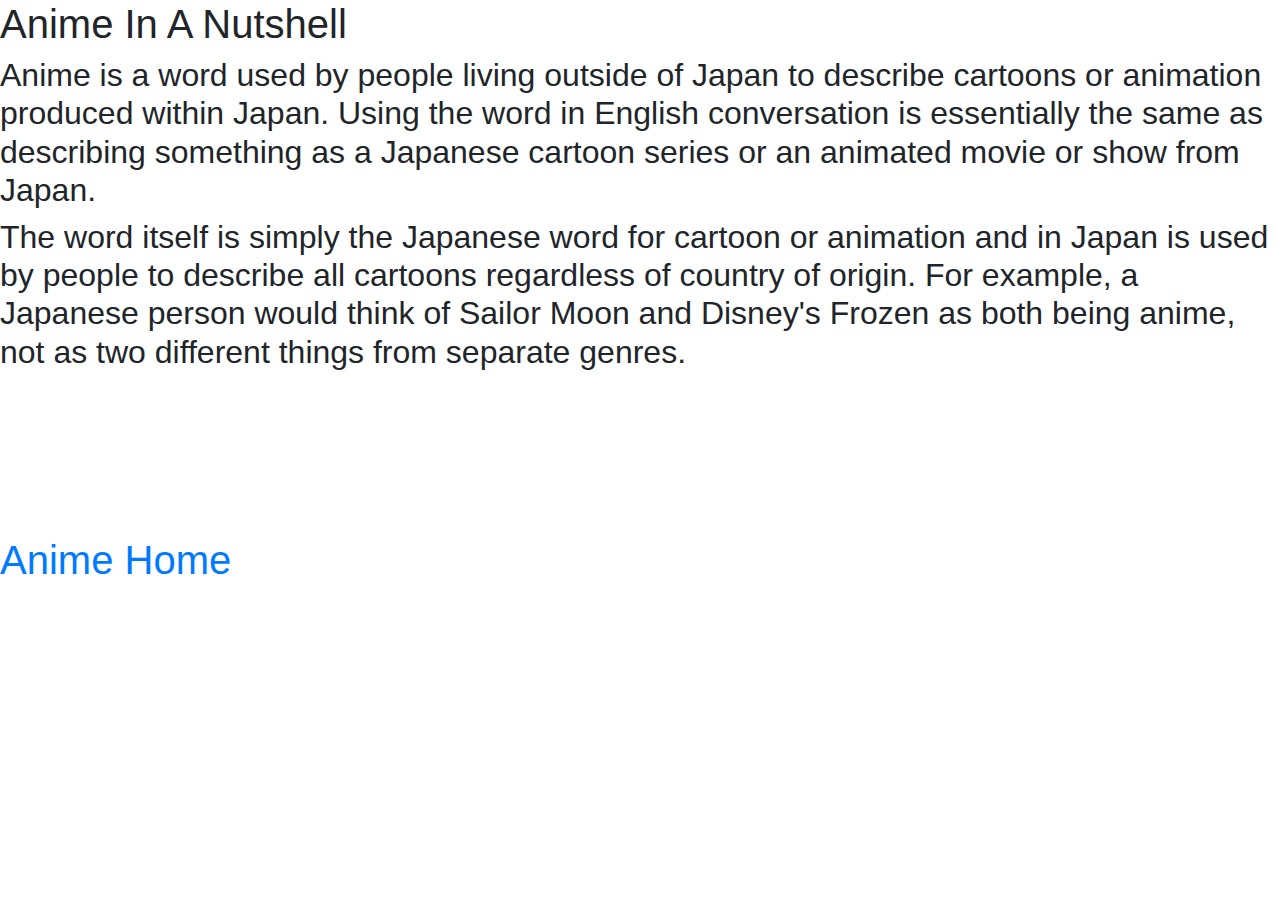
==== templates/AboutAnime.html @ 5b46a621 "Added finishing touches" ====
<!DOCTYPE html>
<html lang="en" dir="ltr">
    <head>
        <meta charset="utf-8">
        <title>AboutAnime</title>
        <!-- BOOTSTRAP -->
 <link rel="stylesheet" href="https://stackpath.bootstrapcdn.com/bootstrap/4.3.1/css/bootstrap.min.css">
 <!-- BOOTSTRAP THEME -->
 <link rel="stylesheet" href="https://bootswatch.com/4/cyborg/bootstrap.min.css">

    </head>
    <body>
    <h1>Anime In A Nutshell</h1>
    <h2>Anime is a word used by people living outside of Japan to describe cartoons or animation produced within Japan. Using the word in English conversation is essentially the same as describing something as a Japanese cartoon series or an animated movie or show from Japan.</h2>
    <h2>The word itself is simply the Japanese word for cartoon or animation and in Japan is used by people to describe all cartoons regardless of country of origin. For example, a Japanese person would think of Sailor Moon and Disney's Frozen as both being anime, not as two different things from separate genres.</h2>
    <video playsinline="playsinline" autoplay="autoplay" muted="muted" loop="loop"
    src="https://video.twimg.com/ext_tw_video/1194718911691919360/pu/vid/1280x720/mD9EWDoToGSVkMVo.mp4?tag=10" type="video/mp4">
      </video>
    <br>
    <a href="/"><h1>Anime Home</h1> </a>
    </body>
</html>
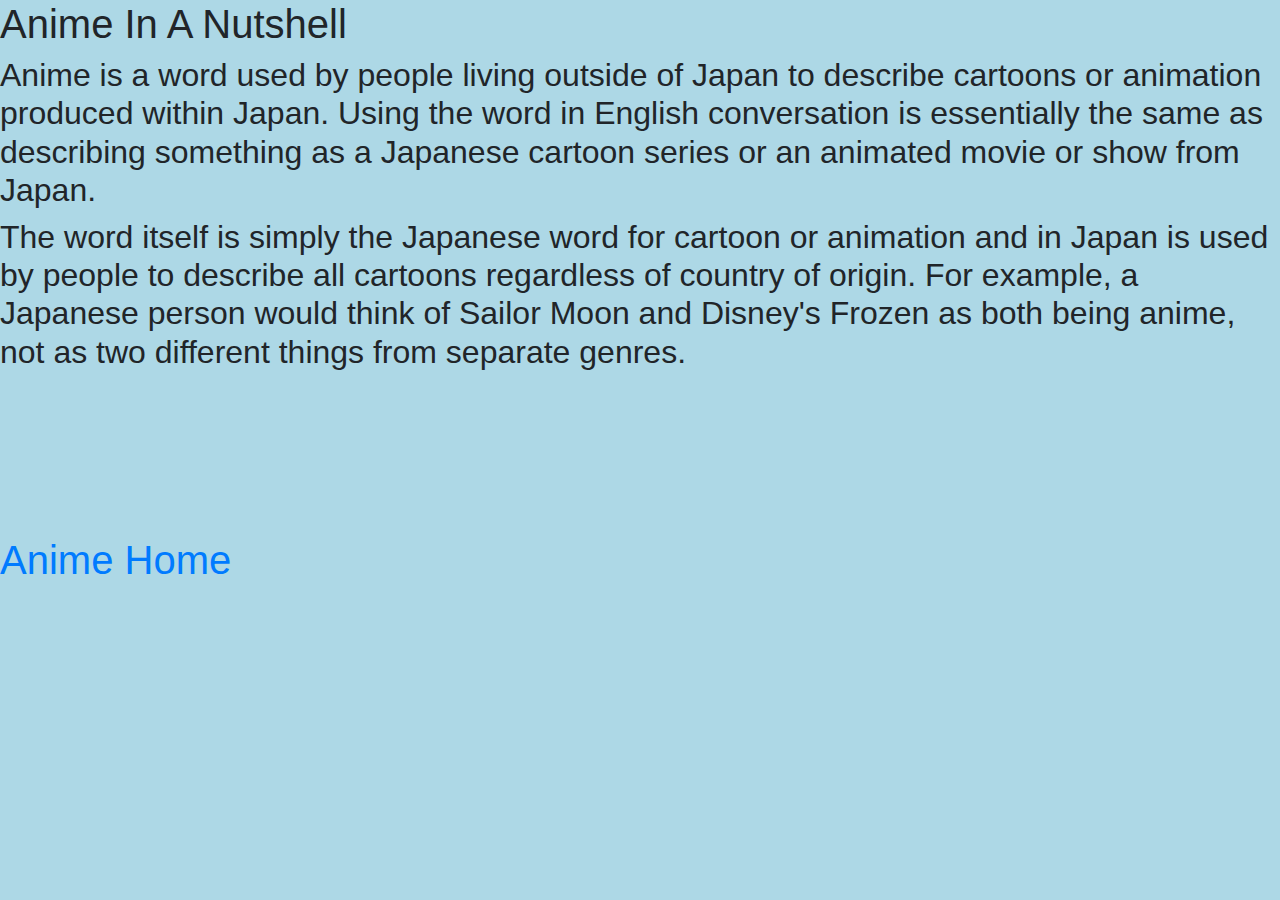
==== commit cc5d3768: "cleanup and fix and a bunch of stuff" ====
--- a/templates/AboutAnime.html
+++ b/templates/AboutAnime.html
@@ -4,10 +4,10 @@
         <meta charset="utf-8">
         <title>AboutAnime</title>
         <!-- BOOTSTRAP -->
- <link rel="stylesheet" href="https://stackpath.bootstrapcdn.com/bootstrap/4.3.1/css/bootstrap.min.css">
- <!-- BOOTSTRAP THEME -->
- <link rel="stylesheet" href="https://bootswatch.com/4/cyborg/bootstrap.min.css">
-
+        <link rel="stylesheet" href="https://stackpath.bootstrapcdn.com/bootstrap/4.3.1/css/bootstrap.min.css">
+         <!-- BOOTSTRAP THEME -->
+       <link rel="stylesheet" href="https://bootswatch.com/4/cyborg/bootstrap.min.css">
+       <link rel="stylesheet" href="../static/styles.css">
     </head>
     <body>
     <h1>Anime In A Nutshell</h1>
--- a/static/styles.css
+++ b/static/styles.css
@@ -0,0 +1,8 @@
+body {
+  background-color: lightblue;
+}
+/* .background-img {
+  background-image: url("bg.jpg");
+  background-repeat: no-repeat;
+  background-size: cover;
+} */
